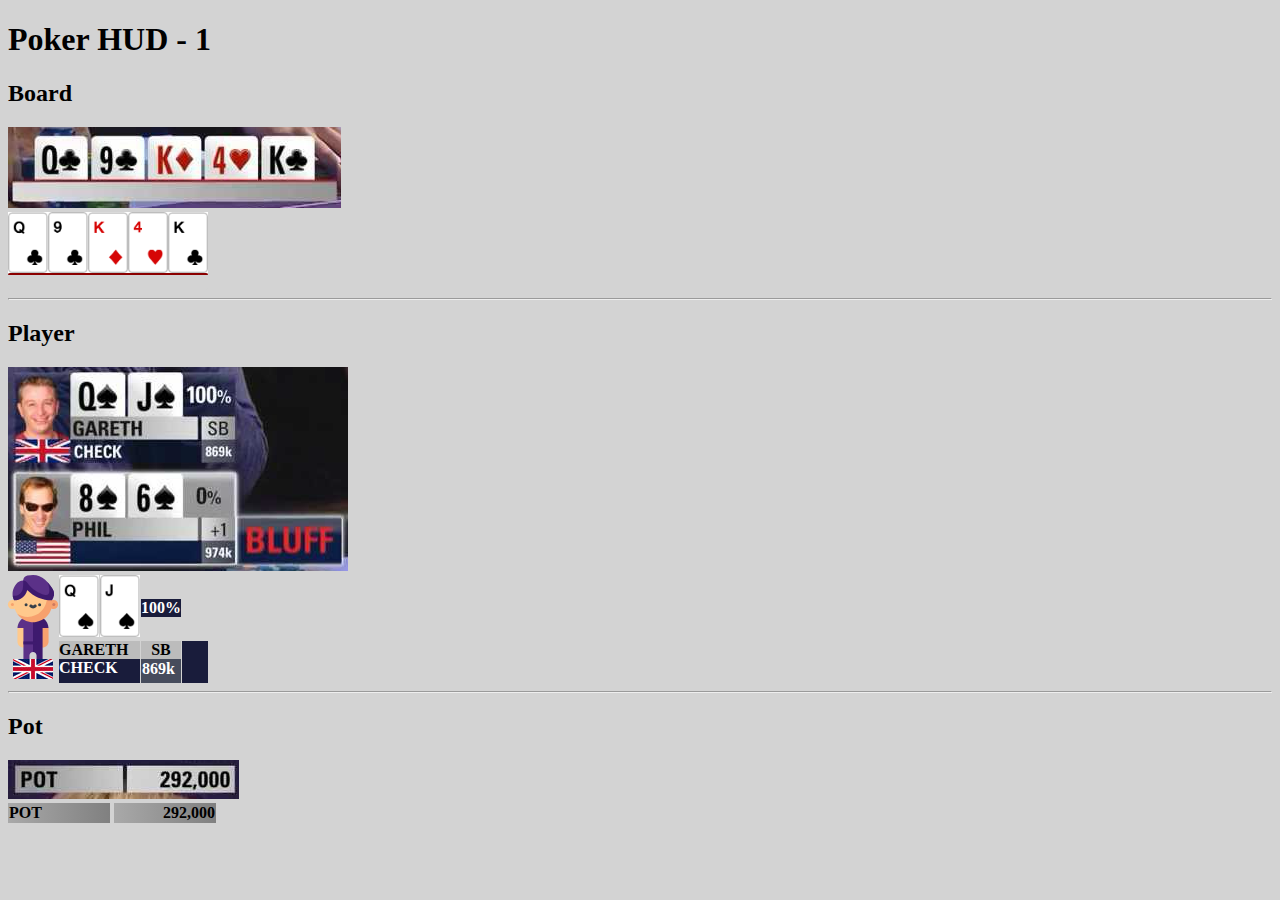
==== src/examples/1/index.html @ 2e5453bf "1" ====
<!DOCTYPE html>
<html class="no-js" lang="">
    <head>
        <meta charset="utf-8" />
        <meta name="viewport" content="width=device-width, initial-scale=1" />
        <meta name="description" content="Poker HUD 1" />

        <link rel="stylesheet" href="board.css" />
        <link rel="stylesheet" href="player.css" />
        <link rel="stylesheet" href="pot.css" />

        <title>Poker HUD - 1</title>
    </head>

    <body style="background-color: lightgray;">
        <h1>Poker HUD - 1</h1>

        <h2>Board</h2>
        <img src="../../images/examples/Board_1.png" alt="Board 1" />

        <div class="board_1">
            <div class="cards">
                <img src="../../images/cards/12-club.png" alt="Flop One" class="card" />
                <img src="../../images/cards/9-club.png" alt="Flop Two" class="card" />
                <img src="../../images/cards/13-diamond.png" alt="Flop Three" class="card" />
                <img src="../../images/cards/4-heart.png" alt="Turn" class="card" />
                <img src="../../images/cards/13-club.png" alt="River" class="card" />
            </div>
            <div class="break"></div>
            <!-- break -->
            <div class="table_1"></div>
        </div>

        <hr />

        <h2>Player</h2>
        <img src="../../images/examples/Players_1.png" alt="Players 1" />

        <!-- https://codepen.io/AlexHedley/pen/KKLWXpO -->
        <div class="player_1">
            <div class="container">
                <div class="Player-Picture">
                    <img src="../../images/players/man1.svg" alt="Player Picture" />
                </div>
                <div class="Flag">
                    <!--<flag-nl style="width: 30px"></flag-nl>-->
                    <img src="../../images/flags/uk.jpg" alt="Flag" />
                </div>
                <div class="Card-1">
                    <img src="../../images/cards/12-spade.png" alt="Card 1" class="card" />
                </div>
                <div class="Card-2">
                    <img src="../../images/cards/11-spade.png" alt="Card 2" class="card" />
                </div>
                <div class="Pot-Odds">100%</div>
                <div class="Name">GARETH</div>
                <div class="Move">CHECK</div>
                <div class="Unknown">SB</div>
                <div class="Chips">869k</div>
                <div class="Info"></div>
                <div class="Empty_2"></div>
            </div>
        </div>

        <hr />

        <h2>Pot</h2>
        <img src="../../images/examples/Pot_1.png" alt="Pot 1" />

        <div class="pot_1">
            <span>POT</span>
            <span class="pot">292,000</span>
        </div>

    </body>
</html>
---- src/examples/1/board.css ----
/* ----- */
/* Board */
/* ----- */

.card {
    width: 30px;
}

.flag_svg {
    width: 30px;
}

.board_1 {
    display: flex;
    flex-wrap: wrap;
    width: 200px;
    align-items: center;
    justify-content: center;
}

.table_1 {
    background-color: lightgray;
    border-top: 2px solid darkred;
    height: 15px;
    width: 100%;
    border-radius: 2px;
}

.cards {
    display: flex;
    /*flex-wrap: nowrap;*/
    /*align-items: center;*/
    /*align-content: center;*/
    /*justify-content: center;*/
    /*text-align: center;*/
}

/* https://tobiasahlin.com/blog/flexbox-break-to-new-row/ */
.break {
    flex-basis: 100%;
    height: 0;
}
---- src/examples/1/player.css ----
/* ----- ----- */
/*  Player 1   */
/* ----- ----- */

.player_1 {
    width: 200px;
}

.container {
    height: 100%;
    margin: 0;
    display: grid;
    grid-template-columns: 1.1fr 1fr 1fr 0.9fr 2fr;
    grid-template-rows: 0.6fr 0.2fr 0.2fr;
    gap: 0px 1px;
    grid-auto-flow: row;
    grid-template-areas:
        "Player-Picture Card-1 Card-2 Pot-Odds Empty_2"
        "Player-Picture Name Name Unknown Info"
        "Flag Move Move Chips Info";
    /*align-items: center;*/
    justify-content: center;
    width: fit-content;
    /*margin: auto;*/
}

/* ----- */
/* Grid  */
/* ----- */

.Player-Picture {
    grid-area: Player-Picture;
    width: 50px;
    align-content: center;
}

    .Player-Picture > img {
        width: 100px;
        /*margin: auto;*/
        margin-left: -25px;
    }

.Flag {
    grid-area: Flag;
}

    .Flag > img {
        /*margin: auto;*/
        /*width: fit-content;*/
        margin-left: 5px;
    }

.Card-1 {
    grid-area: Card-1;
}

.Card-2 {
    grid-area: Card-2;
}

.Pot-Odds {
    grid-area: Pot-Odds;
    width: fit-content;
    margin: auto;
    background-color: #191c3b;
    color: white;
    font-weight: bold;
}

.Name {
    grid-area: Name;
    color: black;
    background-color: #bcbcbc;
    font-weight: bold;
    text-transform: uppercase;
}

.Move {
    grid-area: Move;
    background-color: #191c3b;
    color: white;
    font-weight: bold;
    text-transform: uppercase;
}

.Unknown {
    grid-area: Unknown;
    text-align: center;
    text-transform: uppercase;
    background-color: #bcbcbc;
    font-weight: bold;
}

.Chips {
    grid-area: Chips;
    color: white;
    font-weight: bold;
    background-color: #464c5c;
    padding: 1px;
}

.Info {
    grid-area: Info;
    text-align: center;
    text-transform: uppercase;
    color: red;
    /*width: fit-content;*/
    /*margin: auto;*/
    font-weight: bold;
    background-color: #191c3b;
}

.Empty_2 {
    grid-area: Empty_2;
}

/* ----- */
/* Other */
/* ----- */

.card {
    width: 40px;
}

/* ----- ----- ----- ----- */

/* For presentation only, no need to copy the code below */

/*.container * {
    border: 1px solid red;
    position: relative;
}*/

/*.container *:after {
    content: attr(class);
    position: absolute;
    top: 0;
    left: 0;
    width: 100%;
    height: 100%;
    display: grid;
    align-items: center;
    justify-content: center;
}*/
---- src/examples/1/pot.css ----
.pot_1 {
    font-weight: bold;
}

.pot {
    text-align: right;
    font-weight: bold;
    /*font-feature-settings: "dgsp";*/
}

.pot_1 > span {
    background-image: linear-gradient(to right, darkgrey, grey);
    width: 100px;
    display: inline-block;
    padding: 1px;
}
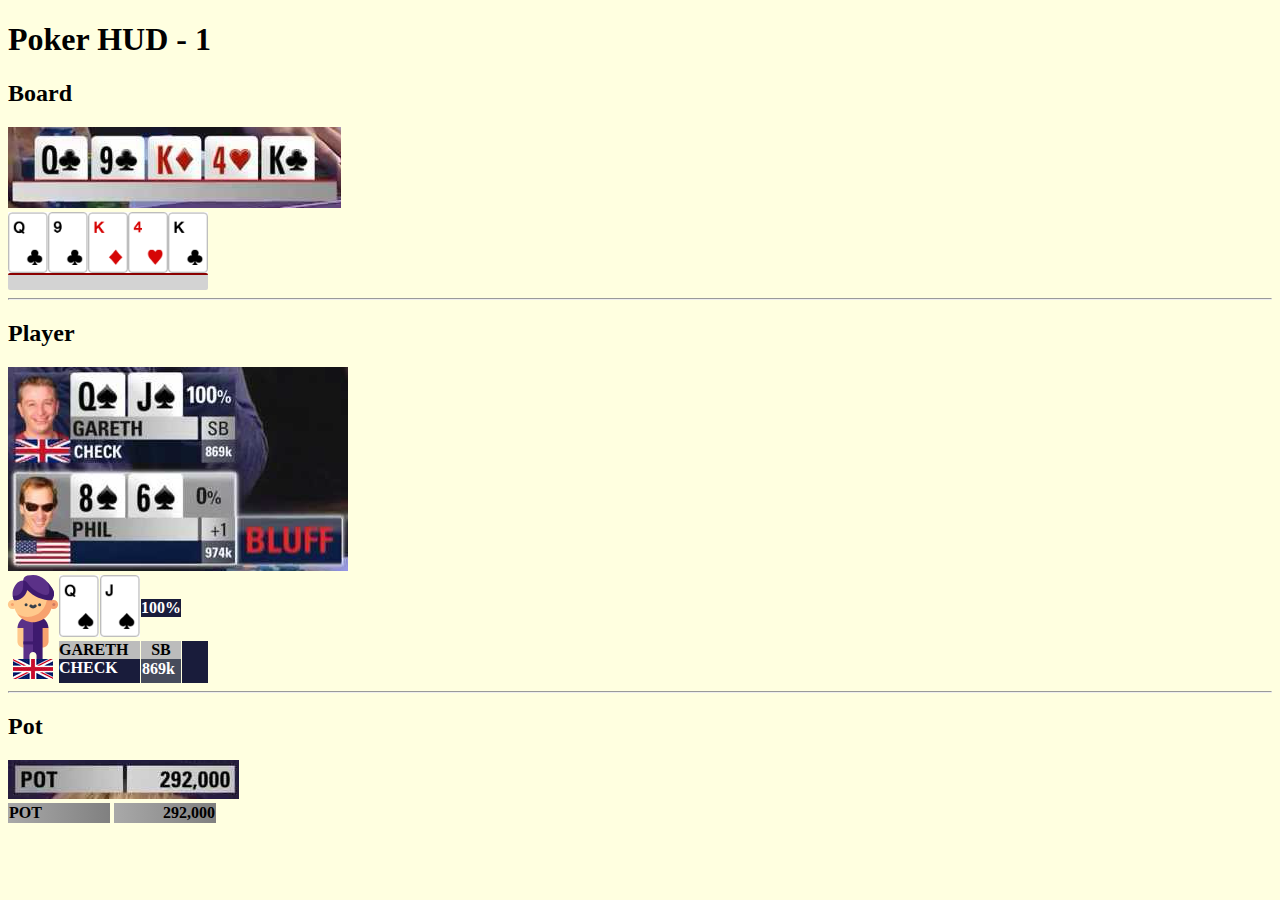
==== commit c37975a6: "1: background colour change to make it easier to see" ====
--- a/src/examples/1/index.html
+++ b/src/examples/1/index.html
@@ -12,7 +12,7 @@
         <title>Poker HUD - 1</title>
     </head>
 
-    <body style="background-color: lightgray;">
+    <body style="background-color: lightyellow;">
         <h1>Poker HUD - 1</h1>
 
         <h2>Board</h2>
